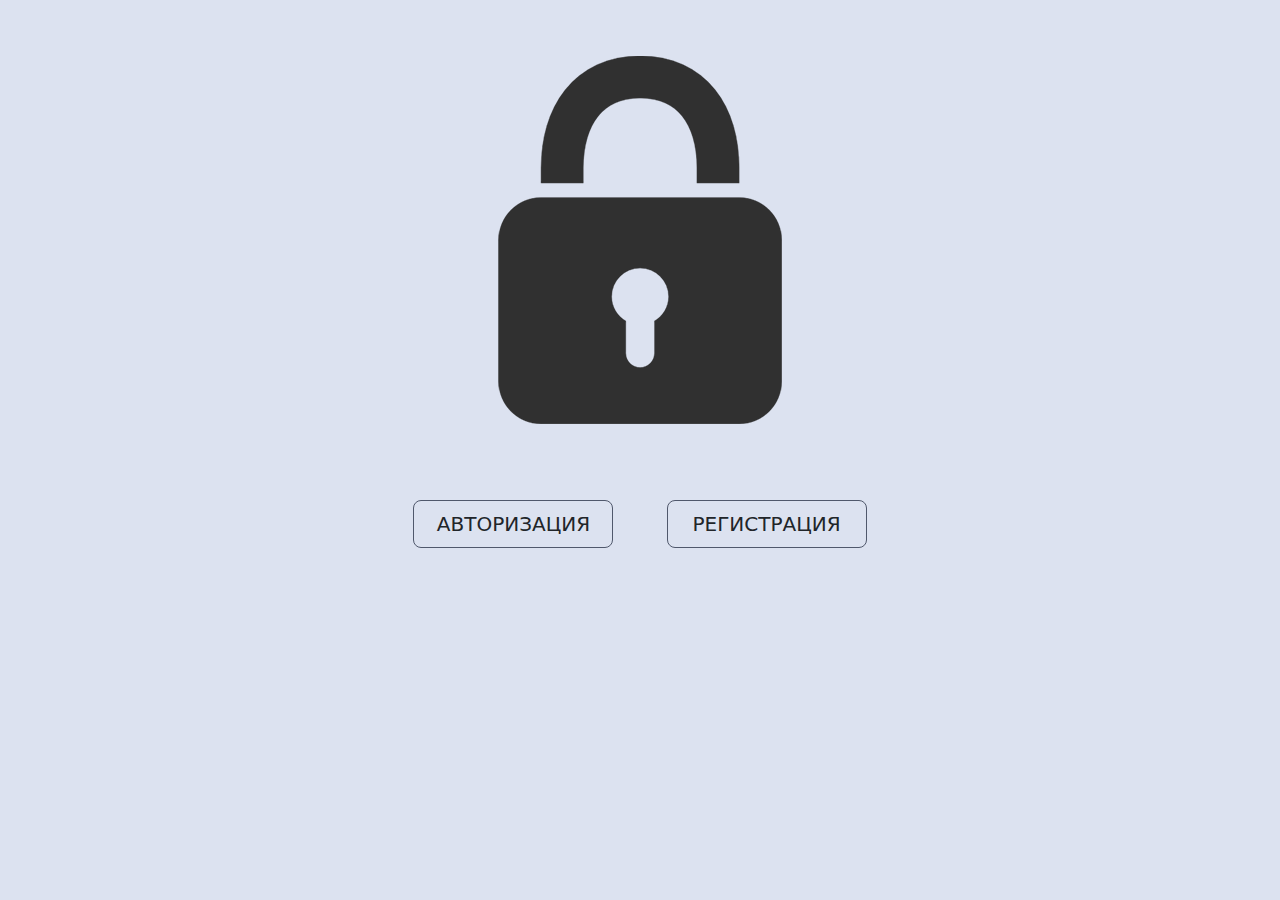
==== index.html @ 50a73449 "Add files via upload" ====
<!DOCTYPE html>
<html lang="en">
<head>
    <meta charset="UTF-8">
    <meta http-equiv="X-UA-Compatible" content="IE=edge">
    <meta name="viewport" content="width=device-width, initial-scale=1.0">
    <link rel="shortcut icon" href="img/icons/lock.png" type="image/x-icon">
    <link rel="stylesheet" href="css/bootstrap.min.css">
    <link rel="stylesheet" href="css/style.css">
    <title>KEYCENV</title>
</head>
<body>
    <div class="wrapper">
        <section class="entrance">
            <div class="container">
                <div class="row">
                    <div class="col-xl-6 col-sm-12 text-center mx-auto">
                        <img src="img/icons/lock.png" alt="" class="img-fluid entrance__image">
                    </div>
                </div>
                <div class="entrance__row text-center">
                    <a href="authorization.html" class="btn btn-lg text-uppercase entrance__btn-1 text-center">Авторизация</a>
                    <a href="registration.html" class="btn btn-lg text-uppercase entrance__btn-2 text-center">Регистрация</a>
                </div>
            </div>
        </section>
    </div>
    <script src="js/bootstrap.bundle.min.js"></script>
</body>
</html>
---- css/style.css ----
:root {
    --color1: #50586C;
    --color2: #f7f8fa;
    --color3: #DCE2F0;
    --color4: #2d323d;
    --color5: #db4d4d;
    --color6: #752424;
}
/* Цвета */
.color1 {
    color: var(--color1);
}
.color2 {
    color: var(--color2);
}
.color3 {
    color: var(--color3);
}
.color4 {
    color: var(--color4);
}
.color5 {
    color: var(--color5);
}
body {
    background-color: var(--color3);
}
.wrapper {
    overflow: hidden;
}
/* Вход */
.entrance {
    padding: 50px;
}
.entrance__image {
    margin: 0 0 70px 0;
}
.entrance__row {
}
.entrance__btn-1 {
    border: 1px solid var(--color1);
    width: 200px;
    margin: 0 48px 0 0;
}
.entrance__btn-1:hover {
    background-color: var(--color1);
    color: var(--color2);
    border: 1px solid var(--color4);
}
.entrance__btn-2 {
    border: 1px solid var(--color1);
    width: 200px;
}
.entrance__btn-2:hover {
    background-color: var(--color1);
    border: 1px solid var(--color4);
    color: var(--color2);
}
/* Авторизация */
.authorization {
    padding: 50px 0;
}
.authorization__btn-1 {
    background-color: var(--color1);
    color: var(--color2);
    border: 1px solid var(--color4);
}
.form-label {
    border: 0;
}
.form-control:focus {
    border-color: var(--color4);
    box-shadow: 0 10px 28px rgba(51, 51, 51, 0.1), 0 10px 10px rgba(151, 151, 151, 0.1);
}
/* Регистрация */
.registration {
    padding: 50px 0;
}
/* Главная */
.main {
    padding: 50px 0;
}
.main__btn {
    background-color: var(--color1);
    color: var(--color2);
    border: 1px solid var(--color4);
}
.main__buttons-row {
    display: flex;
    justify-content: center;
    margin: 0 auto;
}
.main__item {
    display: inline-block;
}
.main__btn {
}
/* .main__users {
    max-width: 400px;
    margin: 0 auto;
} */
.main__users-item {
    display: flex;
}
.main__users-item:not(:last-child) {
    margin: 0 0 15px 0;
}
.initials {
    margin: 0 10px 0 0;
}
.main__user-btn {
    background-color: var(--color5);
    color: var(--color2);
    border: 1px solid var(--color6);
}
.main__user-btn:hover {
    color: var(--color6);
    border: 1px solid var(--color6);
}
@media (min-width: 576px) {
    /* Главная */
    .main__item:nth-child(odd) {
        margin: 0 20px 0 0;
    }
}
@media (max-width: 576px) {
    /* Вход */
    .entrance__row {
        display: flex;
        flex-direction: column;
        align-items: center;
    }
    .entrance__btn-1 {
        margin: 0 0 30px 0;
    }
    .entrance__btn-2 {
        border-color: 1px solid var(--color1);
        width: 200px;
    }
    /* Авторизация */
    .authorization {
        padding: 20px 0;
    }
    /* Регистрация */
    .registration {
        padding: 20px 0;
    }
    /* Главная */
    .main__buttons-row {
        display: flex;
        flex-direction: column;
        align-items: center;
    }
    .main__item {
        margin: 0 0 20px 0;
    }
    .main__btn {
    }
}
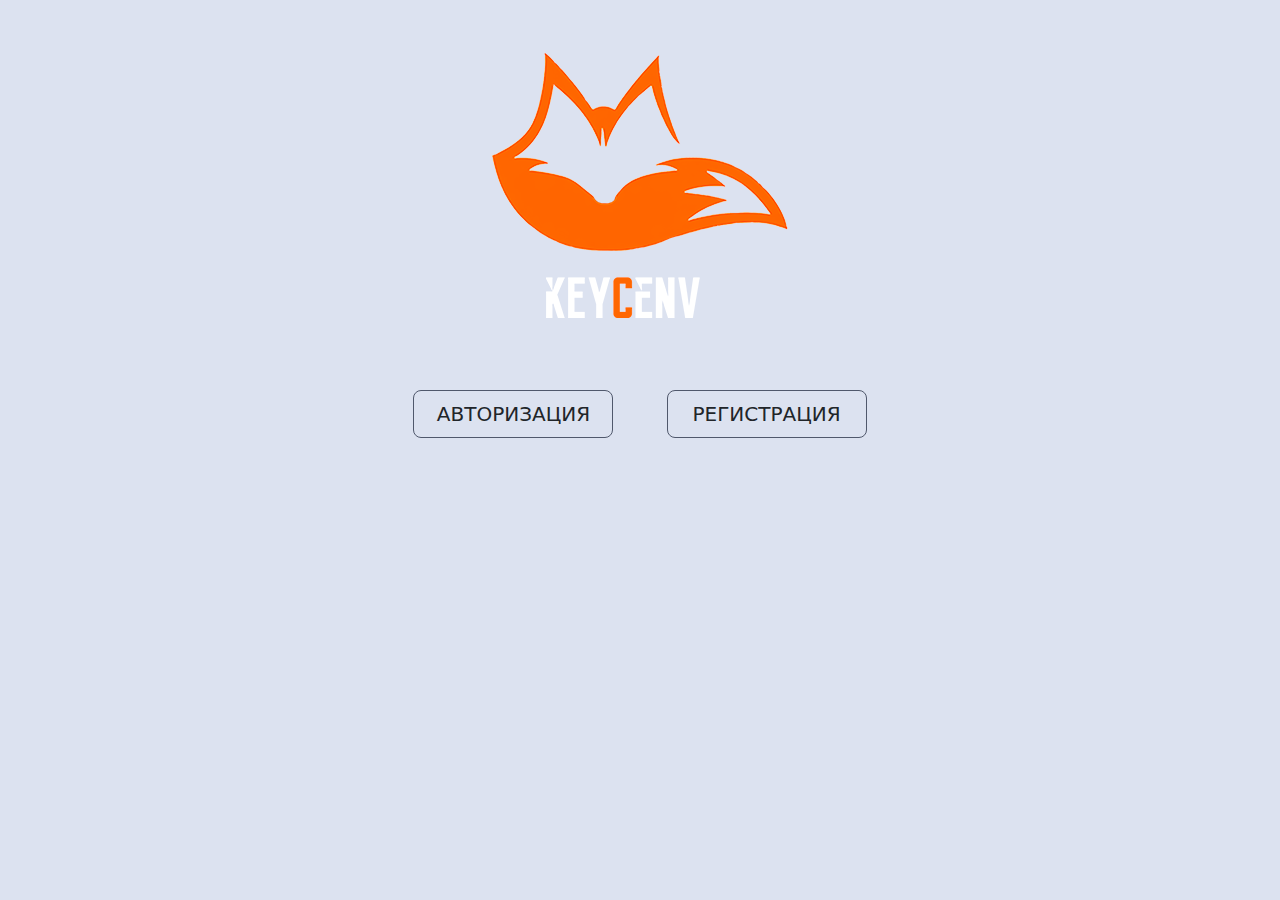
==== commit 15d65998: "Update index.html" ====
--- a/index.html
+++ b/index.html
@@ -15,7 +15,7 @@
             <div class="container">
                 <div class="row">
                     <div class="col-xl-6 col-sm-12 text-center mx-auto">
-                        <img src="img/icons/lock.png" alt="" class="img-fluid entrance__image">
+                        <img src="img/logo/logo.png" alt="" class="img-fluid entrance__image">
                     </div>
                 </div>
                 <div class="entrance__row text-center">
@@ -27,4 +27,4 @@
     </div>
     <script src="js/bootstrap.bundle.min.js"></script>
 </body>
-</html>+</html>
